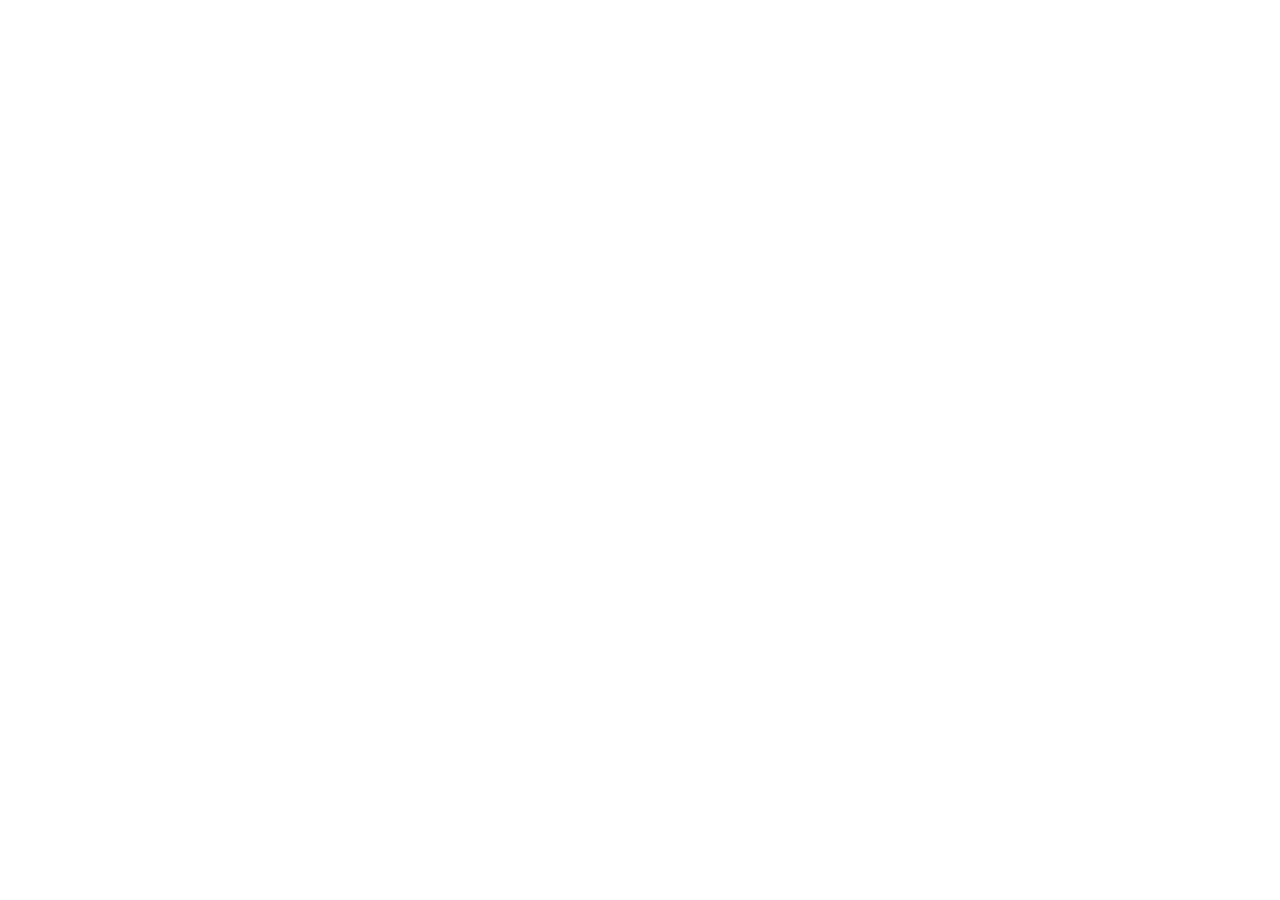
==== Forsiden/Index.html @ 86c0dfec "opsætning af frontend filerne" ====
<!DOCTYPE html>
<html lang="en">
<head>
    <meta charset="UTF-8">
    <meta name="viewport" content="width=device-width, initial-scale=1.0">
    <title>Document</title>
    <script src="script.js"></script>
    <source src="style.css">
</head>
<body>
    
</body>
</html>
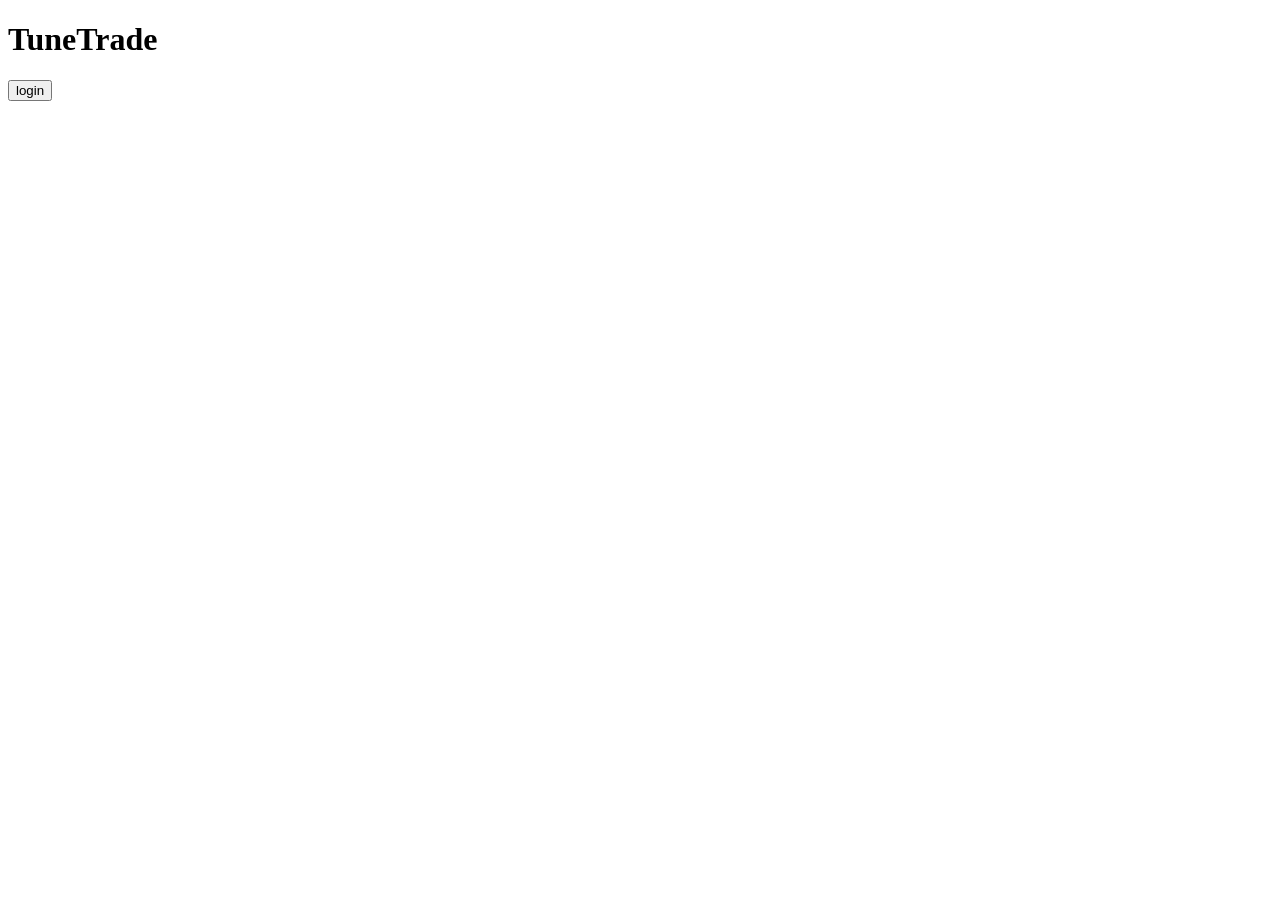
==== commit 460acf23: "redirect  to login and login css" ====
--- a/Forsiden/Index.html
+++ b/Forsiden/Index.html
@@ -3,11 +3,15 @@
 <head>
     <meta charset="UTF-8">
     <meta name="viewport" content="width=device-width, initial-scale=1.0">
-    <title>Document</title>
+    <title>TuneTrade</title>
     <script src="script.js"></script>
     <source src="style.css">
 </head>
 <body>
-    
+    <h1>TuneTrade</h1>
+    <button id="login">login</button>
+    <script>document.getElementById("login").onclick = function(){
+        location.href = "/login/login.html";
+    }</script>
 </body>
 </html>
